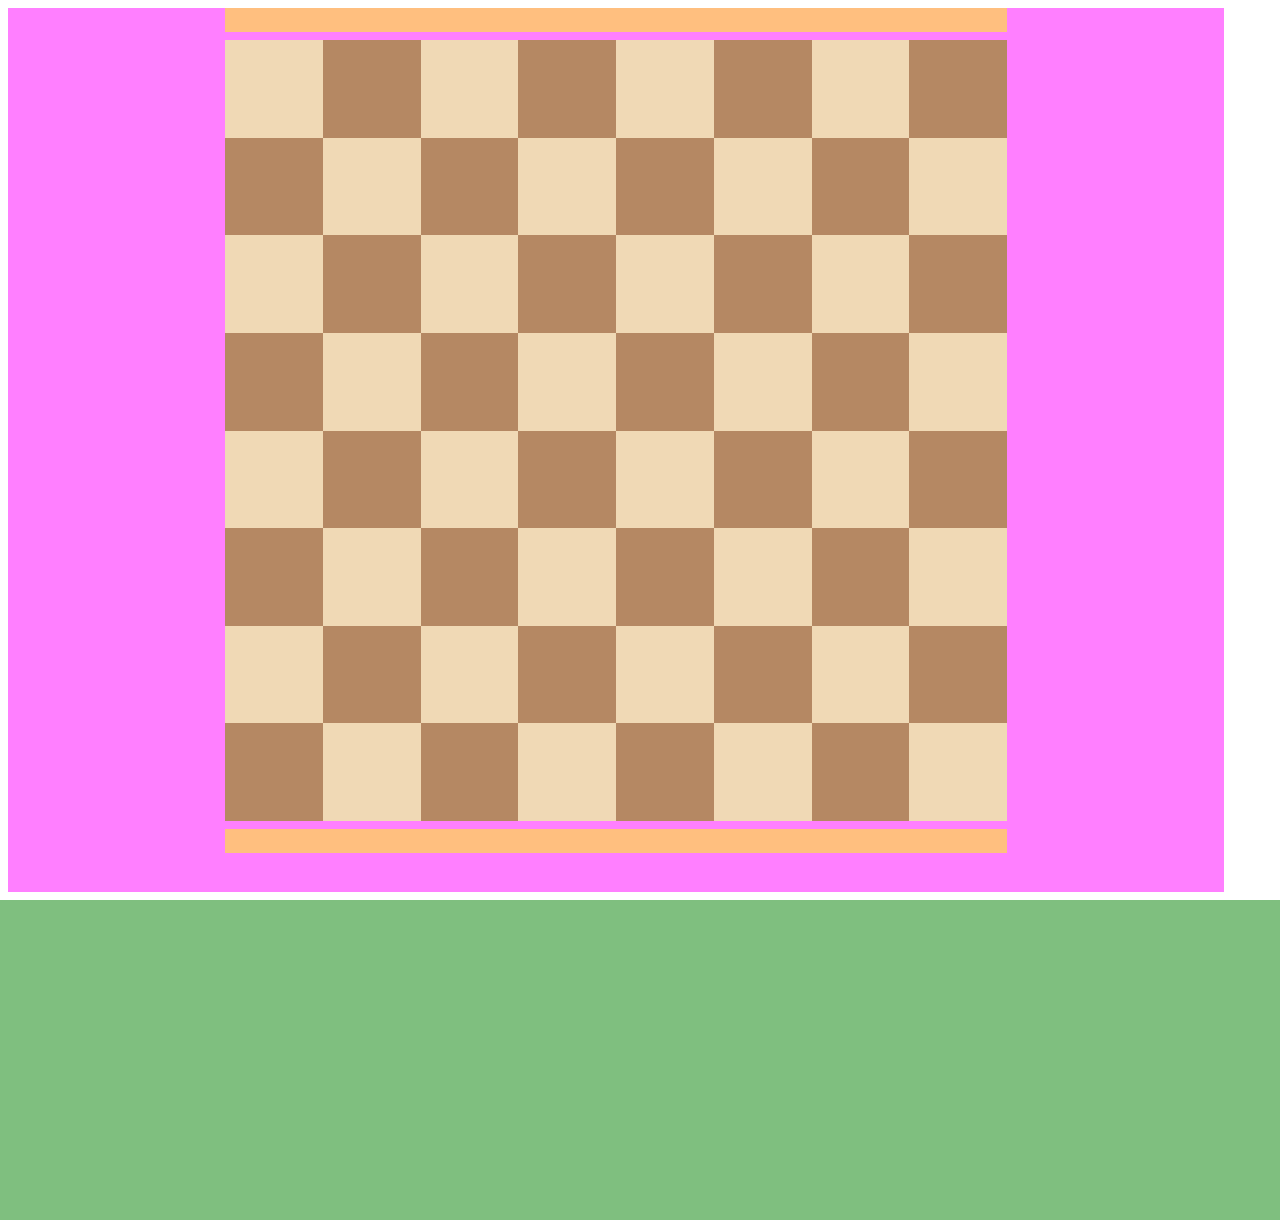
==== test.html @ b205e939 "Scaling implementation" ====
<!DOCTYPE html>
<html>
<head>
	<title>Chess</title>
    <meta charset="UTF-8">
	<link rel="stylesheet" href="test.css">
</head>
<body>
	<div id="container">
		<div id="player-top">
			<!-- <h2>Black</h2>
			<img src="pieces/wb.svg">
			<p>+1</p> -->
		</div>
		<div id="board">
			<div id="special"></div>
			<div id="pieces"></div>
			<div id="moves"></div>
		</div>
		<div id="player-bottom">
			<!-- <h2>White</h2>
			<img src="pieces/bn.svg">
			<img src="pieces/bn.svg"> -->
		</div>
	</div>
	<div class="block"></div>
	<script src="test.js"></script>
</body>
---- test.css ----
#board {
    background-image: url("assets/board.svg");
    margin: 8px auto;
}
#container {
    background-color: rgba(255, 0, 255, 0.5);
    margin: 8px;
}
#player-bottom, #player-top {
    background-color: rgba(255, 255, 0, 0.5);
    height: 24px;
    margin-left: auto;
    margin-right: auto;
}
.block {
    background-color: rgba(0, 127, 0, 0.5);
    height: 320px;
}
body {
    margin: 0;
}
p {
    margin: 0;
}
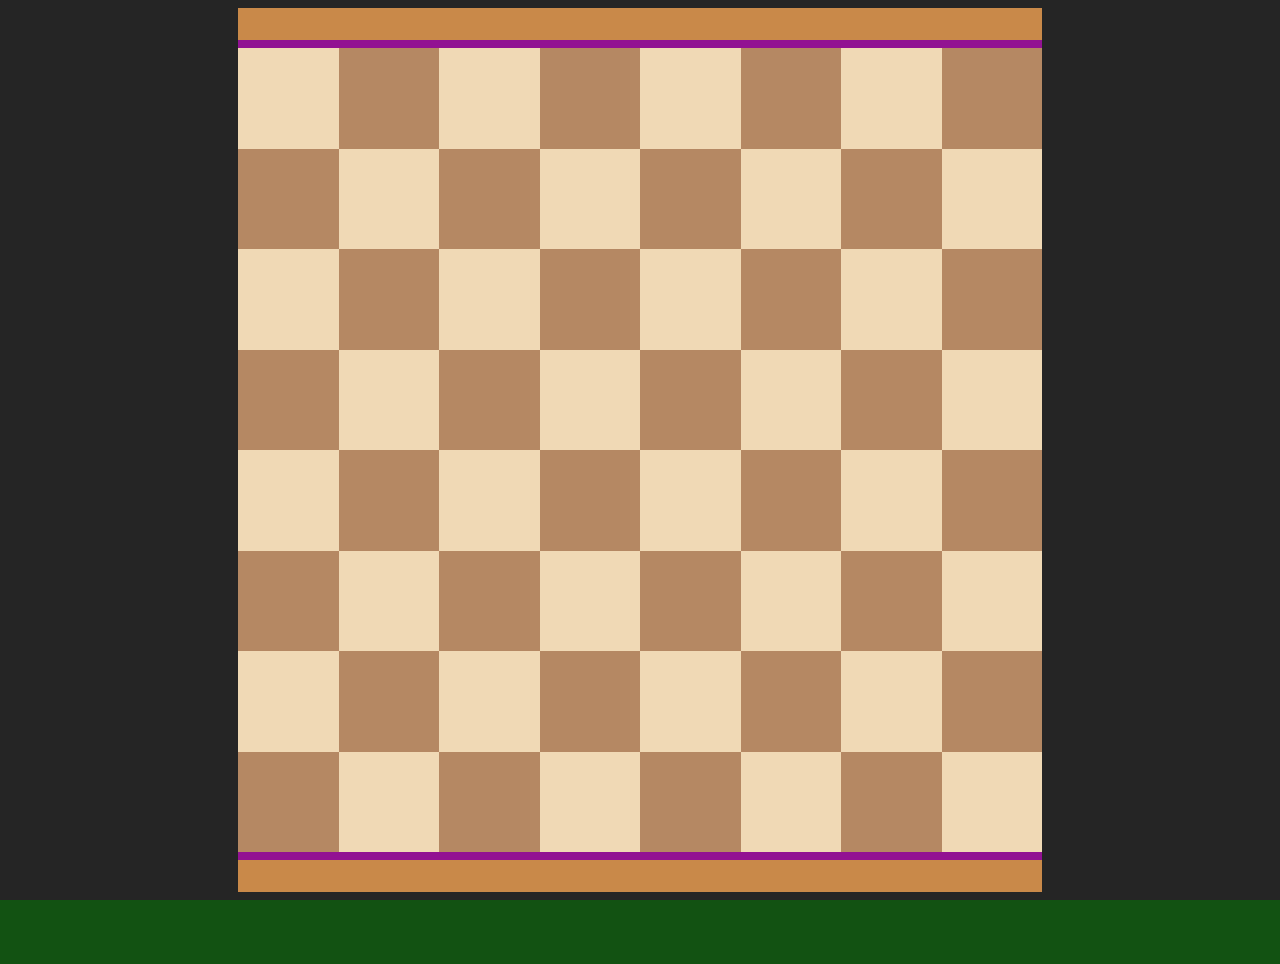
==== commit ee2e9e0d: "More broken scaling :)" ====
--- a/test.html
+++ b/test.html
@@ -23,6 +23,6 @@
 			<img src="pieces/bn.svg"> -->
 		</div>
 	</div>
-	<div class="block"></div>
+	<div id="footer" class="block"></div>
 	<script src="test.js"></script>
 </body>--- a/test.css
+++ b/test.css
@@ -1,22 +1,21 @@
 #board {
     background-image: url("assets/board.svg");
-    margin: 8px auto;
+    margin: 8px 0;
 }
 #container {
     background-color: rgba(255, 0, 255, 0.5);
-    margin: 8px;
+    margin: 8px auto;
 }
 #player-bottom, #player-top {
     background-color: rgba(255, 255, 0, 0.5);
-    height: 24px;
-    margin-left: auto;
-    margin-right: auto;
+    height: 32px;
 }
 .block {
     background-color: rgba(0, 127, 0, 0.5);
-    height: 320px;
+    height: 64px;
 }
 body {
+    background-color: #252525;
     margin: 0;
 }
 p {
